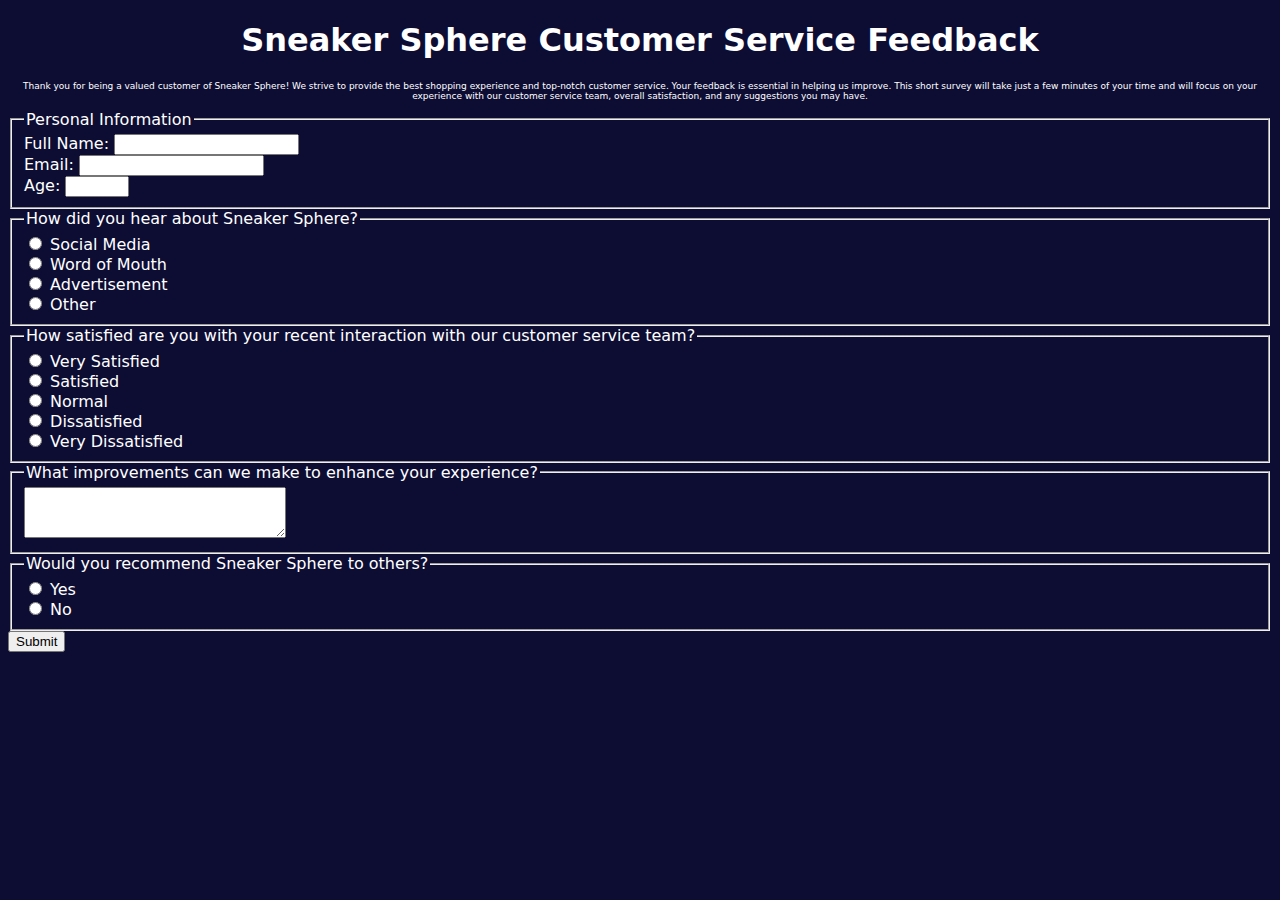
==== free_code_camp1/index.html @ 7670212c "part 1" ====
<!DOCTYPE html>
<html lang="en">

<head>
    <meta charset="UTF-8">
    <meta name="viewport" content="width=device-width, initial-scale=1.0">
    <link rel="stylesheet" href="styles.css">
    <title>Survey | Sneaker Sphere</title>
</head>

<body>
    <h1 id="title">Sneaker Sphere Customer Service Feedback</h1>
    <p id="description">Thank you for being a valued customer of Sneaker Sphere! We strive to provide the best shopping experience and top-notch customer service. Your feedback is essential in helping us improve. This short survey will take just a few minutes of your time and will focus on your experience with our customer service team, overall satisfaction, and any suggestions you may have.</p>

    <fieldset>
        <legend>Personal Information</legend>
        <form action="" id="survey-form">
            <label id="name-label" >Full Name: <input id="name" type="text" required></label>

            <label id="email-label" >Email: <input id="email" type="email" required></label>

            <label id="age-label" >Age: <input min="13" max="120" id="age" type="number" required></label>

        </form>
    </fieldset>
    <fieldset>
        <legend>How did you hear about Sneaker Sphere?</legend>
        <label for=""> <input type="radio" name="referrer-type"> Social Media</label>
        <label for=""> <input type="radio" name="referrer-type"> Word of Mouth</label>
        <label for=""> <input type="radio" name="referrer-type"> Advertisement</label>
        <label for=""> <input type="radio" name="referrer-type"> Other</label>
    </fieldset>
    <fieldset>
        <legend>How satisfied are you with your recent interaction with our customer service team?</legend>
        <label for=""> <input type="radio" name="rating-type" > Very Satisfied</label>
        <label for=""> <input type="radio" name="rating-type"> Satisfied</label>
        <label for=""> <input type="radio" name="rating-type"> Normal</label>
        <label for=""> <input type="radio" name="rating-type"> Dissatisfied</label>
        <label for=""> <input type="radio" name="rating-type"> Very Dissatisfied</label>
    </fieldset>
    <fieldset>
        <legend>What improvements can we make to enhance your experience?</legend>
        <label for=""><textarea name="improvements" id="improvements" rows="3" cols="30"></textarea></label>
    </fieldset>
    <fieldset>
        <legend>Would you recommend Sneaker Sphere to others?</legend>
        <label for=""> <input type="radio" name="recommend" > Yes</label>
        <label for=""> <input type="radio" name="recommend" > No</label>
    </fieldset>
    <input type="submit" id="submit">
</body>

</html>
---- free_code_camp1/styles.css ----
body{
 background-color: rgb(13, 13, 52);
 color: white;
 font-family: system-ui, -apple-system, BlinkMacSystemFont, 'Segoe UI', Roboto, Oxygen, Ubuntu, Cantarell, 'Open Sans', 'Helvetica Neue', sans-serif;
}

label{
    display: block;
} 

h1,p{
    text-align: center;
    width: 100%;
    min-width: 200px;
}
p{
    font-size: xx-small;
}

form {
    margin: 0 auto;
    
}
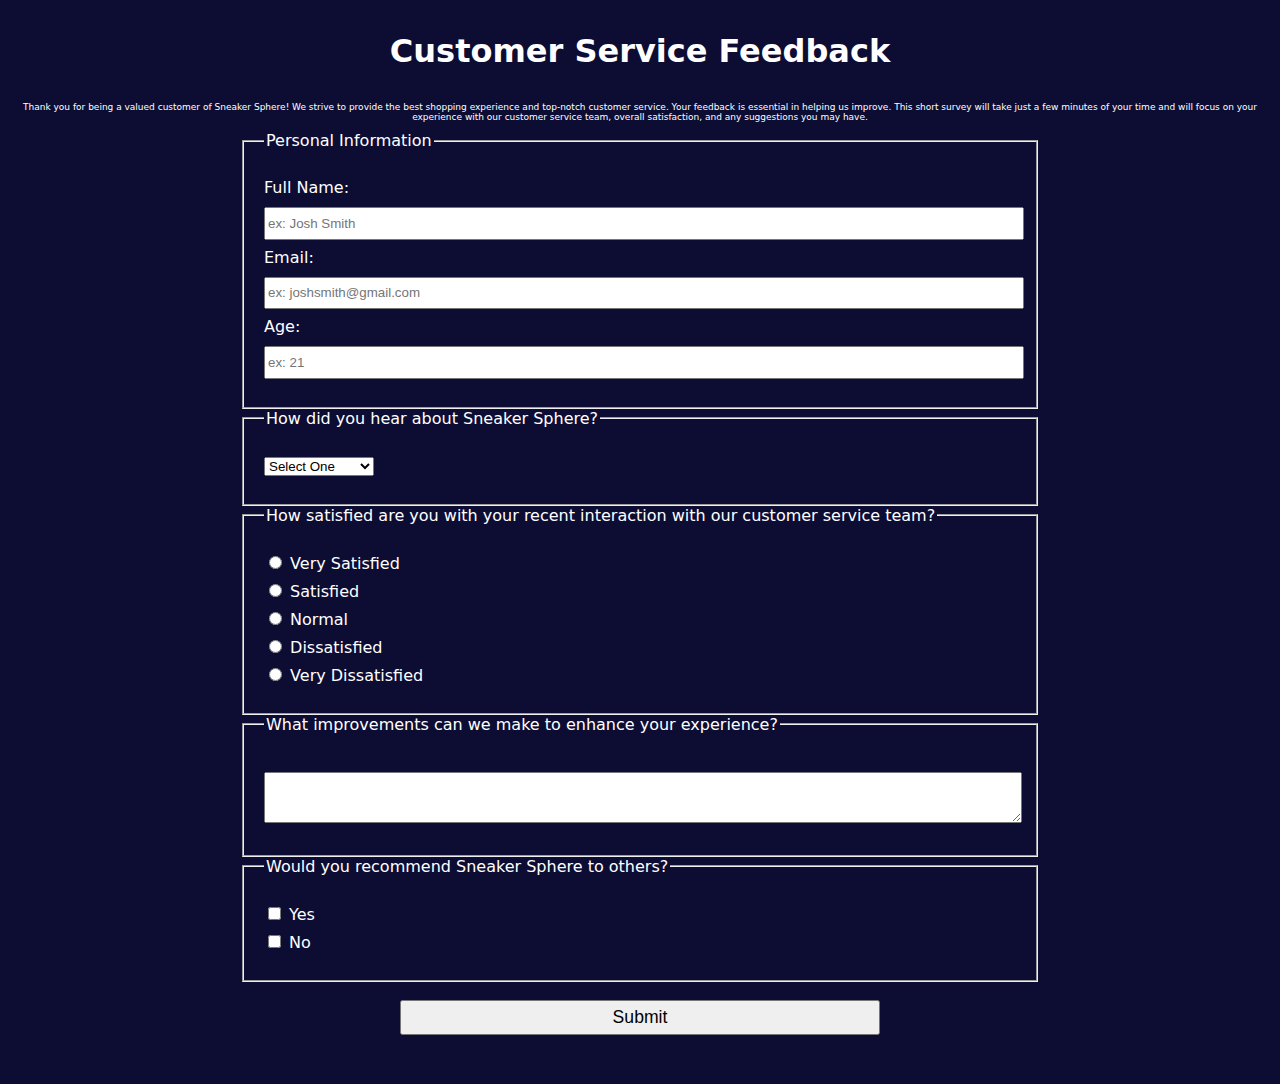
==== commit 50153c6b: "Free Code Camp 1/5" ====
--- a/free_code_camp1/index.html
+++ b/free_code_camp1/index.html
@@ -4,50 +4,61 @@
 <head>
     <meta charset="UTF-8">
     <meta name="viewport" content="width=device-width, initial-scale=1.0">
-    <link rel="stylesheet" href="styles.css">
+    <link rel="stylesheet" href="styles.css"> 
+    
     <title>Survey | Sneaker Sphere</title>
 </head>
 
 <body>
-    <h1 id="title">Sneaker Sphere Customer Service Feedback</h1>
-    <p id="description">Thank you for being a valued customer of Sneaker Sphere! We strive to provide the best shopping experience and top-notch customer service. Your feedback is essential in helping us improve. This short survey will take just a few minutes of your time and will focus on your experience with our customer service team, overall satisfaction, and any suggestions you may have.</p>
+    <h1 id="title">Customer Service Feedback</h1>
+    <p id="description">Thank you for being a valued customer of Sneaker Sphere! We strive to provide the best shopping
+        experience and top-notch customer service. Your feedback is essential in helping us improve. This short survey
+        will take just a few minutes of your time and will focus on your experience with our customer service team,
+        overall satisfaction, and any suggestions you may have.</p>
+    <form action="" id="survey-form">
+        <fieldset>
+            <legend>Personal Information</legend>
 
-    <fieldset>
-        <legend>Personal Information</legend>
-        <form action="" id="survey-form">
-            <label id="name-label" >Full Name: <input id="name" type="text" required></label>
+            <label id="name-label">Full Name: <input id="name" type="text" placeholder="ex: Josh Smith" required></label>
 
-            <label id="email-label" >Email: <input id="email" type="email" required></label>
+            <label id="email-label">Email: <input id="email" type="email" placeholder="ex: joshsmith@gmail.com" required></label>
 
-            <label id="age-label" >Age: <input min="13" max="120" id="age" type="number" required></label>
+            <label id="number-label">Age: <input id="number" type="number" min="13" max="120" placeholder="ex: 21" required ></label>
 
-        </form>
-    </fieldset>
-    <fieldset>
-        <legend>How did you hear about Sneaker Sphere?</legend>
-        <label for=""> <input type="radio" name="referrer-type"> Social Media</label>
-        <label for=""> <input type="radio" name="referrer-type"> Word of Mouth</label>
-        <label for=""> <input type="radio" name="referrer-type"> Advertisement</label>
-        <label for=""> <input type="radio" name="referrer-type"> Other</label>
-    </fieldset>
-    <fieldset>
-        <legend>How satisfied are you with your recent interaction with our customer service team?</legend>
-        <label for=""> <input type="radio" name="rating-type" > Very Satisfied</label>
-        <label for=""> <input type="radio" name="rating-type"> Satisfied</label>
-        <label for=""> <input type="radio" name="rating-type"> Normal</label>
-        <label for=""> <input type="radio" name="rating-type"> Dissatisfied</label>
-        <label for=""> <input type="radio" name="rating-type"> Very Dissatisfied</label>
-    </fieldset>
-    <fieldset>
-        <legend>What improvements can we make to enhance your experience?</legend>
-        <label for=""><textarea name="improvements" id="improvements" rows="3" cols="30"></textarea></label>
-    </fieldset>
-    <fieldset>
-        <legend>Would you recommend Sneaker Sphere to others?</legend>
-        <label for=""> <input type="radio" name="recommend" > Yes</label>
-        <label for=""> <input type="radio" name="recommend" > No</label>
-    </fieldset>
-    <input type="submit" id="submit">
+
+        </fieldset>
+        <fieldset>
+            <legend>How did you hear about Sneaker Sphere?</legend>
+            <label for="referrer">
+                <select name="referrer" id="dropdown">
+                    <option value="">Select One</option>
+                    <option value="social-media">Social Media</option>
+                    <option value="word-of-mouth">Word of Mouth</option>
+                    <option value="Advertisement">Advertisement</option>
+                    <option value="others">Others</option>
+                </select>
+            </label>
+        </fieldset>
+        <fieldset>
+            <legend>How satisfied are you with your recent interaction with our customer service team?</legend>
+            <label for=""> <input type="radio" value="radio" name="rating-type"> Very Satisfied</label>
+            <label for=""> <input type="radio" value="radio" name="rating-type"> Satisfied</label>
+            <label for=""> <input type="radio" value="radio" name="rating-type"> Normal</label>
+            <label for=""> <input type="radio" value="radio" name="rating-type"> Dissatisfied</label>
+            <label for=""> <input type="radio" value="radio" name="rating-type"> Very Dissatisfied</label>
+        </fieldset>
+        <fieldset>
+            <legend>What improvements can we make to enhance your experience?</legend>
+            <label for=""><textarea name="improvements" id="improvements" rows="3" cols="30"></textarea></label>
+        </fieldset>
+        <fieldset>
+            <legend>Would you recommend Sneaker Sphere to others?</legend>
+            <label for=""> <input value="Yes" type="checkbox" name="recommend-yes"> Yes</label>
+            <label for=""> <input value="No" type="checkbox" name="recommend-no"> No</label>
+        </fieldset>
+
+        <input type="submit" id="submit">
+    </form>
 </body>
 
 </html>--- a/free_code_camp1/styles.css
+++ b/free_code_camp1/styles.css
@@ -1,23 +1,57 @@
 body{
  background-color: rgb(13, 13, 52);
  color: white;
+ width: 100%;
+ height: 100vh;
+ margin: 0;
  font-family: system-ui, -apple-system, BlinkMacSystemFont, 'Segoe UI', Roboto, Oxygen, Ubuntu, Cantarell, 'Open Sans', 'Helvetica Neue', sans-serif;
 }
 
 label{
     display: block;
+    margin: 0.5rem 0;
 } 
 
 h1,p{
+    margin: 1em auto;
     text-align: center;
-    width: 100%;
-    min-width: 200px;
 }
 p{
     font-size: xx-small;
 }
 
 form {
+    width: 70vw;
+    max-width: 800px;
+    min-width: 500px;
     margin: 0 auto;
+    padding-bottom: 2em;
     
 }
+
+
+input[type="submit"]{
+    display: block;
+    width: 60%;
+    margin: 1em auto;
+    height: 2em;
+    font-size: 1.1rem;
+    min-width: 300px;
+}
+
+textarea {
+  margin: 10px 0 0 0;
+  width: 100%;
+  min-height: 2em;
+}
+input[type="text"],
+input[type="email"],
+input[type="number"] {
+    margin: 10px 0 0 0;
+    width: 100%;
+    min-height: 2em;
+}
+
+fieldset{
+    padding: 20px;
+}